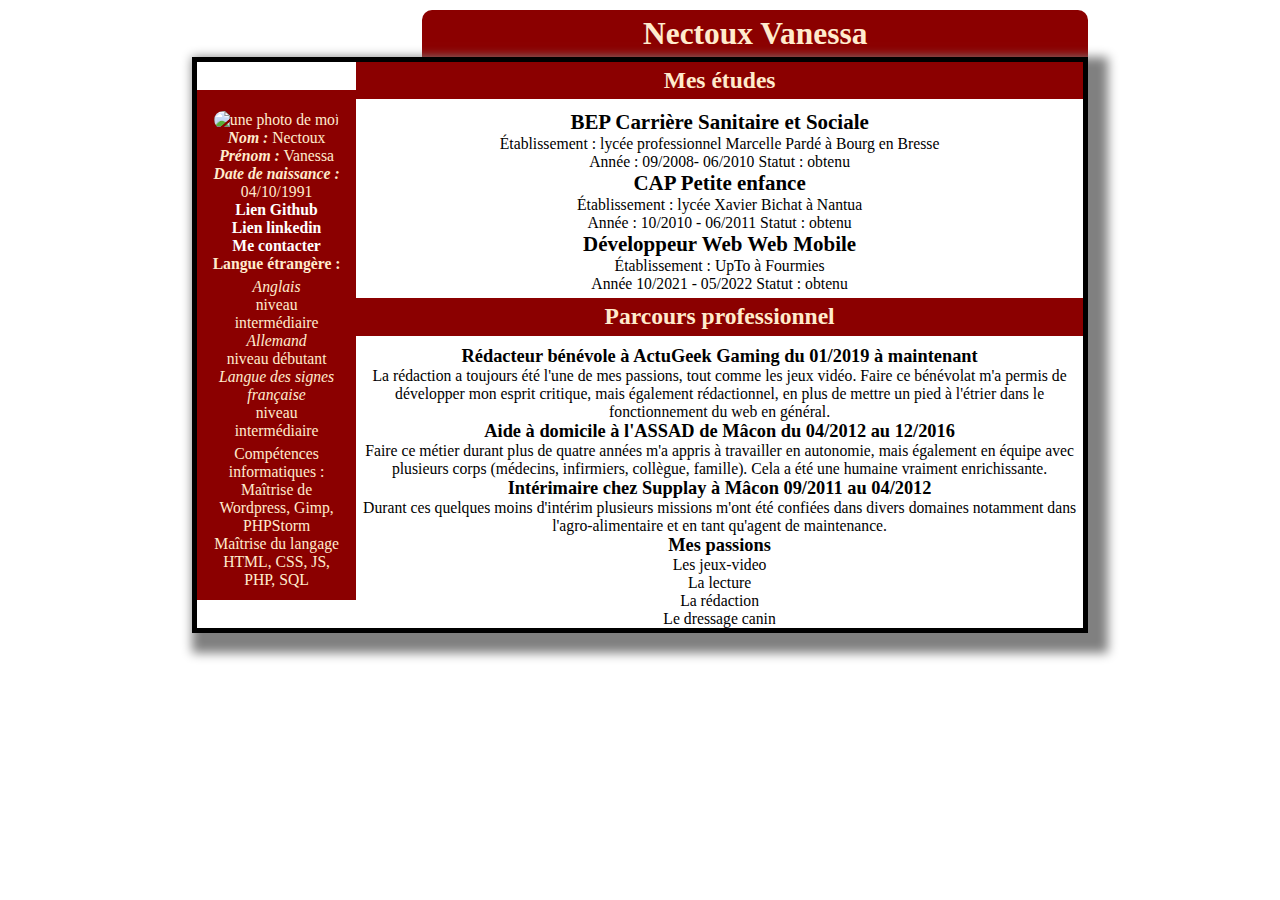
==== index.html @ 839b5c9a "Work in progress" ====
<!DOCTYPE html>
<html lang="fr">
<head>
    <meta charset="UTF-8">
    <meta name="viewport"
          content="width=device-width, initial-scale=1.0">
    <title>CV</title>
    <link rel="stylesheet" href="style.css">
</head>
<body>
<h1>Nectoux Vanessa</h1>

<div id="cv">
    <div id="left">
        <img src="moi.jpg" alt="une photo de moi">
        <p><span><i class="fas fa-id-card-alt"> Nom :</i></span> Nectoux</p>
        <p><span><i class="fas fa-id-card-alt"> Prénom :</i></span> Vanessa</p>
        <p><span><i class="fas fa-birthday-cake"> Date de naissance :</i></span> 04/10/1991</p>
        <p> <a href="https://github.com/Amaranth01" class="link">Lien Github</a></p>
        <p> <a href="https://www.linkedin.com/in/vanessa-nectoux-27b490179/" class="link">Lien linkedin</a></p>
        <p><a href="form.html" class="link">Me contacter</a></p>
        <p id="langue">Langue étrangère : </p>
        <dl>
            <dt class="language">Anglais</dt>
                <dd>niveau intermédiaire</dd>
            <dt class="language">Allemand</dt>
                <dd>niveau débutant</dd>
            <dt class="language">Langue des signes française</dt>
                <dd>niveau intermédiaire</dd>
        </dl>
        <p>  Compétences informatiques :</p>
        <ul>
            <li>Maîtrise de Wordpress, Gimp, PHPStorm</li>
            <li>Maîtrise du langage HTML, CSS, JS, PHP, SQL</li>
        </ul>
    </div>


    <div id="corps">
        <h2>Mes études</h2>
            <section id="study">
                <div>
                    <p class="qualification">BEP Carrière Sanitaire et Sociale</p>
                    <p>Établissement : lycée professionnel Marcelle Pardé à Bourg en Bresse</p>
                    <p class="center">Année : 09/2008- 06/2010 Statut : obtenu</p>
                </div>
                <div>
                    <p class="qualification">CAP Petite enfance</p>
                    <p> Établissement : lycée Xavier Bichat à Nantua</p>
                    <p class="center"> Année : 10/2010 - 06/2011 Statut : obtenu</p>
                </div>
                <div>
                    <p class="qualification">Développeur Web Web Mobile </p>
                    <p>Établissement : UpTo à Fourmies</p>
                    <p class="center"> Année 10/2021 - 05/2022 Statut : obtenu</p>
                </div>
            </section>

        <div id="parcours">
            <h2>Parcours professionnel</h2>
        </div>

        <section id="professional">
            <h3>Rédacteur bénévole à ActuGeek Gaming du 01/2019 à maintenant</h3>

            <p class="align">La rédaction a toujours été l'une de mes passions, tout comme les jeux vidéo.
                Faire ce bénévolat m'a permis de développer mon esprit critique, mais également rédactionnel, en plus de mettre un pied à l'étrier
                dans le fonctionnement du web en général.</p>

            <h3>Aide à domicile à l'ASSAD de Mâcon du 04/2012 au 12/2016</h3>

            <dd class="align">Faire ce métier durant plus de quatre années m'a appris à travailler en autonomie, mais
                également en équipe avec plusieurs corps (médecins, infirmiers, collègue, famille). Cela a été une
                humaine vraiment enrichissante.</dd>

            <h3>Intérimaire chez Supplay à Mâcon 09/2011 au 04/2012</h3>

            <dd class="align">Durant ces quelques moins d'intérim plusieurs missions m'ont été confiées dans divers domaines notamment
                dans l'agro-alimentaire et en tant qu'agent de maintenance.</dd>
        </section>

        <section>
            <h3>Mes passions</h3>
            <ul>
                <li>Les jeux-video</li>
                <li>La lecture</li>
                <li>La rédaction</li>
                <li>Le dressage canin</li>
            </ul>
        </section>
    </div>

</div>

<script src="https://kit.fontawesome.com/5a3255fd1d.js" crossorigin="anonymous"></script>
</body>
</html>
---- style.css ----
* {
    margin: 0;
    padding: 0;
    box-sizing: border-box;
}

html {
    font-size: 65.5%;
}

body {
    font-size: 1.5rem;
    margin-top: 1rem;
}

#cv {
    display: flex;
    justify-content: center;
    align-items: center;
    border: black solid 5px;
    box-shadow: gray 10px 10px 10px 10px;
    width: 70%;
    margin-left: 15vw;
}

h1, h2 {
    background-color: darkred;
    color: blanchedalmond;
    text-align: center;
    padding: 0.5rem;
}

h1 {
    width: 52vw;
    margin-left: 33vw;
    border-radius: 10px 10px 0 0;
}

h3 {
    font-family: cursive;
}

span {
    font-weight: bold;
    font-family: Serif, cursive;
}

img {
    width: 15vw;
    border-radius: 10px;
    margin-top: 10px;
}

#parcours {
    margin-top: 0.5rem;
}

#left {
    background-color: darkred;
    color: blanchedalmond;
    width: 25vw;
    padding: 1rem;
    text-align: center;
}

.language {
    font-style: italic;
}

.qualification {
    font-weight: bold;
    font-size: 2rem;
}

dl {
    margin: 0.5rem;
}

#corps {
    text-align: center;
}

#professional, #study {
    margin-top: 1rem;
}

.link, .contact {
    color: white;
    text-decoration: none;
    font-weight: bold;
}

.contact {
    color: black;
}

li {
    list-style: none;
}

#langue {
    font-weight: bold;
}

/*Formulaire*/

#contentForm {
    display: flex;
    justify-content: center;
    align-items: center;
    flex-direction: column;
    padding: 1rem;
}

form {
    width: 20rem;
    height: auto;
    border-radius: 30px;
    text-align: center;
}

label {
    color: darkred;
    font-weight: bold;
    width: 2rem;
}

fieldset {
    margin-top: 0.5rem;
    padding: 0.5rem;
}
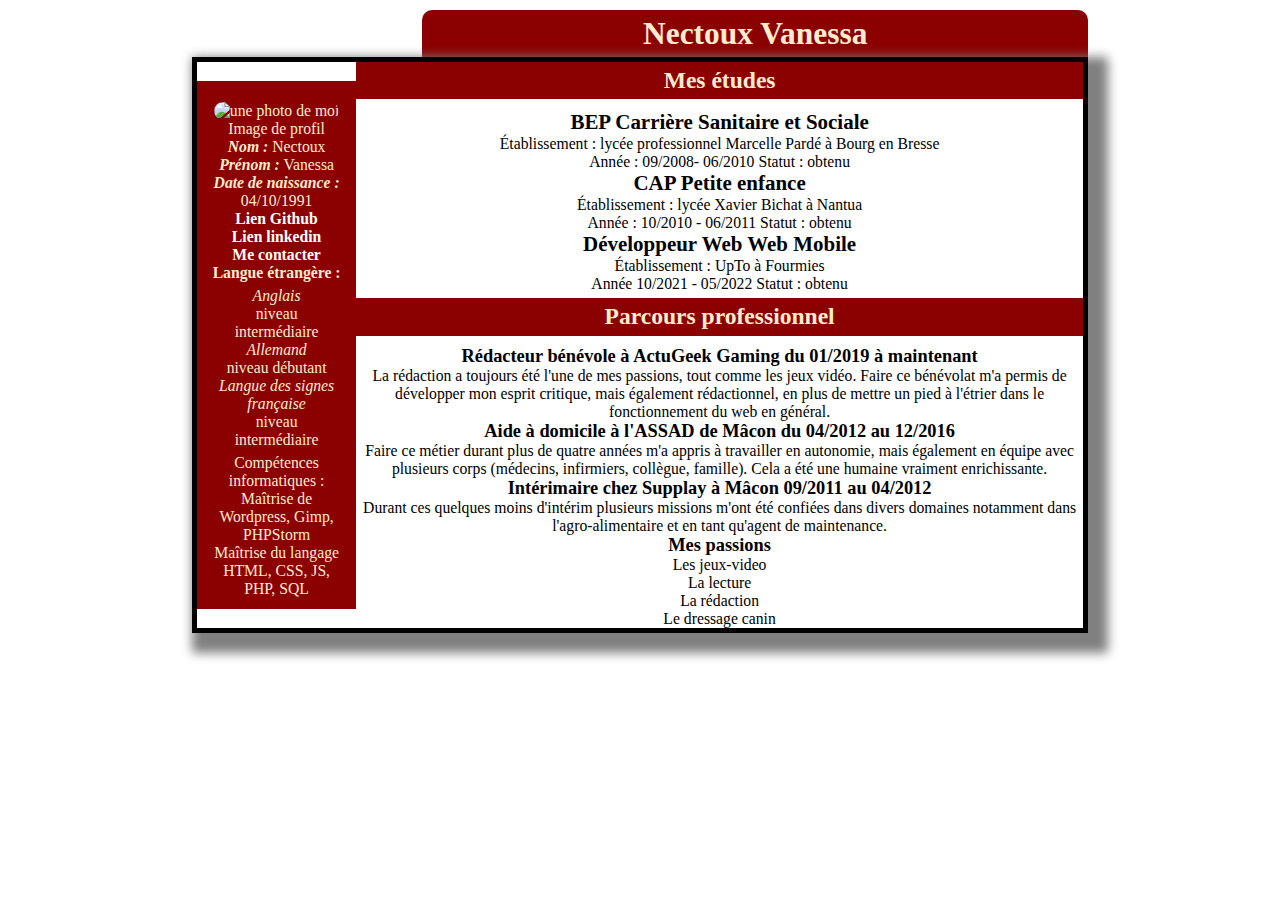
==== commit 64ec699a: "CV finish" ====
--- a/index.html
+++ b/index.html
@@ -12,7 +12,11 @@
 
 <div id="cv">
     <div id="left">
-        <img src="moi.jpg" alt="une photo de moi">
+        <figure>
+            <img src="moi.jpg" alt="une photo de moi">
+            <figcaption>Image de profil</figcaption>
+        </figure>
+
         <p><span><i class="fas fa-id-card-alt"> Nom :</i></span> Nectoux</p>
         <p><span><i class="fas fa-id-card-alt"> Prénom :</i></span> Vanessa</p>
         <p><span><i class="fas fa-birthday-cake"> Date de naissance :</i></span> 04/10/1991</p>
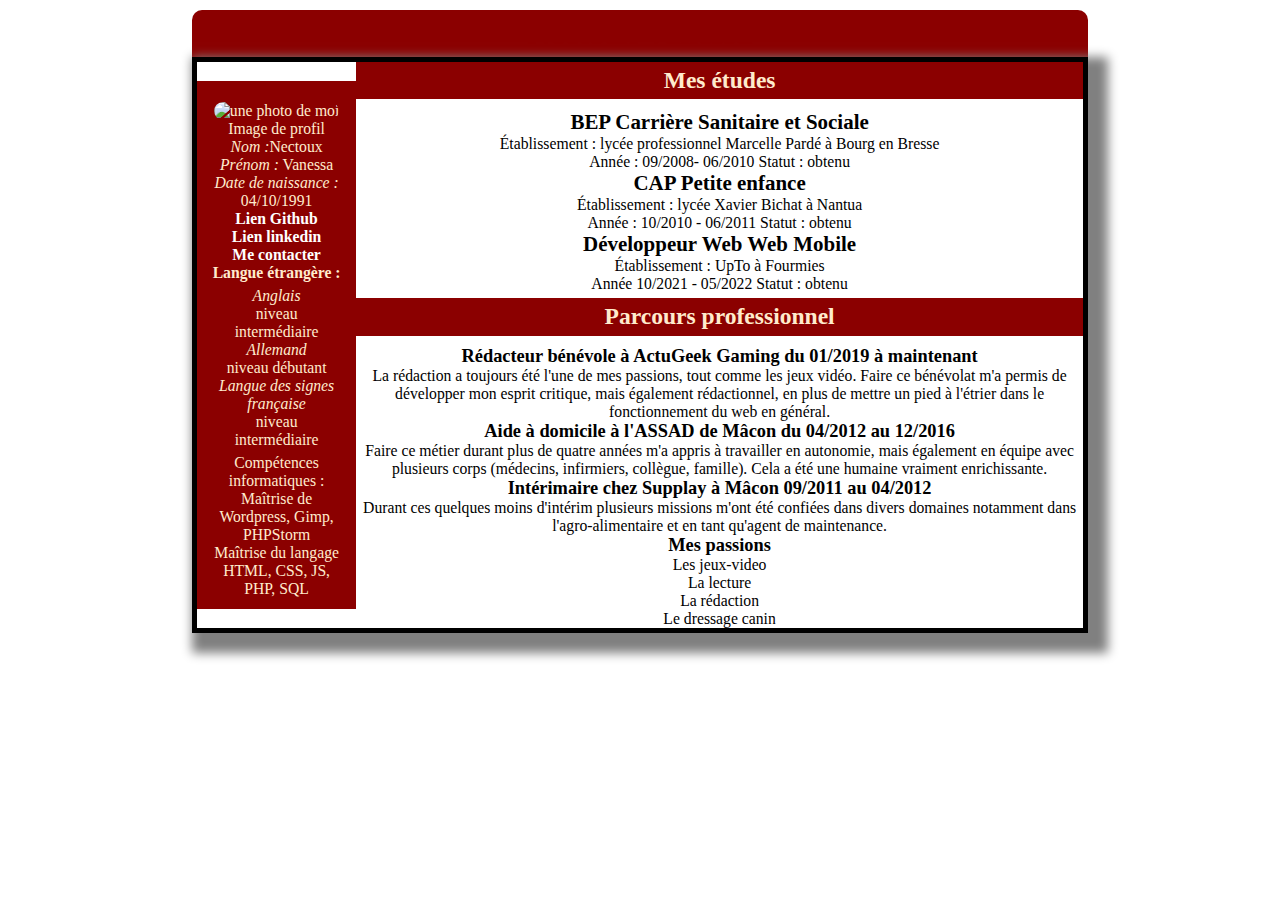
==== commit e4b97451: "begging animate" ====
--- a/index.html
+++ b/index.html
@@ -8,7 +8,7 @@
     <link rel="stylesheet" href="style.css">
 </head>
 <body>
-<h1>Nectoux Vanessa</h1>
+<h1 id="myAnimation" >Nectoux Vanessa</h1>
 
 <div id="cv">
     <div id="left">
@@ -17,9 +17,9 @@
             <figcaption>Image de profil</figcaption>
         </figure>
 
-        <p><span><i class="fas fa-id-card-alt"> Nom :</i></span> Nectoux</p>
-        <p><span><i class="fas fa-id-card-alt"> Prénom :</i></span> Vanessa</p>
-        <p><span><i class="fas fa-birthday-cake"> Date de naissance :</i></span> 04/10/1991</p>
+        <p><i class="fas fa-id-card-alt"> Nom :</i>Nectoux</p>
+        <p><i class="fas fa-id-card-alt"> Prénom :</i> Vanessa</p>
+        <p><i class="fas fa-birthday-cake"> Date de naissance :</i> 04/10/1991</p>
         <p> <a href="https://github.com/Amaranth01" class="link">Lien Github</a></p>
         <p> <a href="https://www.linkedin.com/in/vanessa-nectoux-27b490179/" class="link">Lien linkedin</a></p>
         <p><a href="form.html" class="link">Me contacter</a></p>
@@ -41,7 +41,7 @@
 
 
     <div id="corps">
-        <h2>Mes études</h2>
+        <h2 class="subTitle">Mes études</h2>
             <section id="study">
                 <div>
                     <p class="qualification">BEP Carrière Sanitaire et Sociale</p>
@@ -61,11 +61,11 @@
             </section>
 
         <div id="parcours">
-            <h2>Parcours professionnel</h2>
+            <h2 class="subTitle">Parcours professionnel</h2>
         </div>
 
         <section id="professional">
-            <h3>Rédacteur bénévole à ActuGeek Gaming du 01/2019 à maintenant</h3>
+            <h3 class="subTitle" >Rédacteur bénévole à ActuGeek Gaming du 01/2019 à maintenant</h3>
 
             <p class="align">La rédaction a toujours été l'une de mes passions, tout comme les jeux vidéo.
                 Faire ce bénévolat m'a permis de développer mon esprit critique, mais également rédactionnel, en plus de mettre un pied à l'étrier
@@ -97,5 +97,6 @@
 </div>
 
 <script src="https://kit.fontawesome.com/5a3255fd1d.js" crossorigin="anonymous"></script>
+<script src="app.js"></script>
 </body>
 </html>--- a/style.css
+++ b/style.css
@@ -25,16 +25,20 @@
 
 h1, h2 {
     background-color: darkred;
-    color: blanchedalmond;
+    color: darkred;
     text-align: center;
     padding: 0.5rem;
 }
 
 h1 {
-    width: 52vw;
-    margin-left: 33vw;
+    width: 70vw;
+    margin-left: 15vw;
     border-radius: 10px 10px 0 0;
 }
+
+h2 {
+     color: blanchedalmond;
+ }
 
 h3 {
     font-family: cursive;
@@ -50,6 +54,8 @@
     border-radius: 10px;
     margin-top: 10px;
 }
+
+
 
 #parcours {
     margin-top: 0.5rem;
@@ -129,3 +135,27 @@
     margin-top: 0.5rem;
     padding: 0.5rem;
 }
+
+@media screen and (max-width: 602px){
+    body, .qualification {
+        font-size: 1rem;
+    }
+}
+
+@media screen and (max-width: 420px){
+    #left {
+        height: 47vh;
+    }
+}
+
+@media screen and (max-width: 406px){
+    #left {
+        height: 52.4vh;
+    }
+}
+
+@media screen and (max-width: 379px){
+    #left {
+        height: 56.8vh;
+    }
+}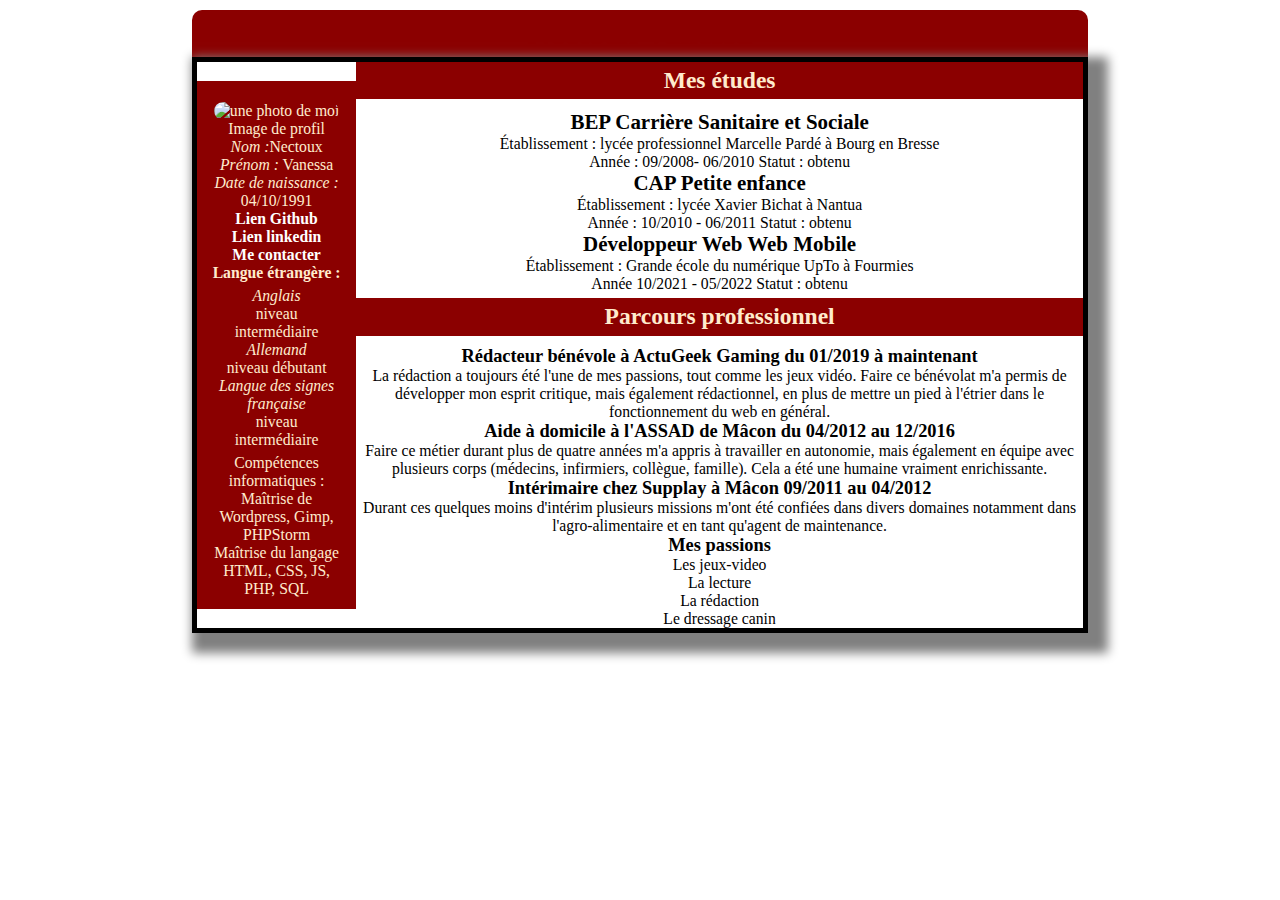
==== commit 2cdef804: "add animation JS for H1" ====
--- a/index.html
+++ b/index.html
@@ -55,7 +55,7 @@
                 </div>
                 <div>
                     <p class="qualification">Développeur Web Web Mobile </p>
-                    <p>Établissement : UpTo à Fourmies</p>
+                    <p>Établissement : Grande école du numérique UpTo à Fourmies</p>
                     <p class="center"> Année 10/2021 - 05/2022 Statut : obtenu</p>
                 </div>
             </section>
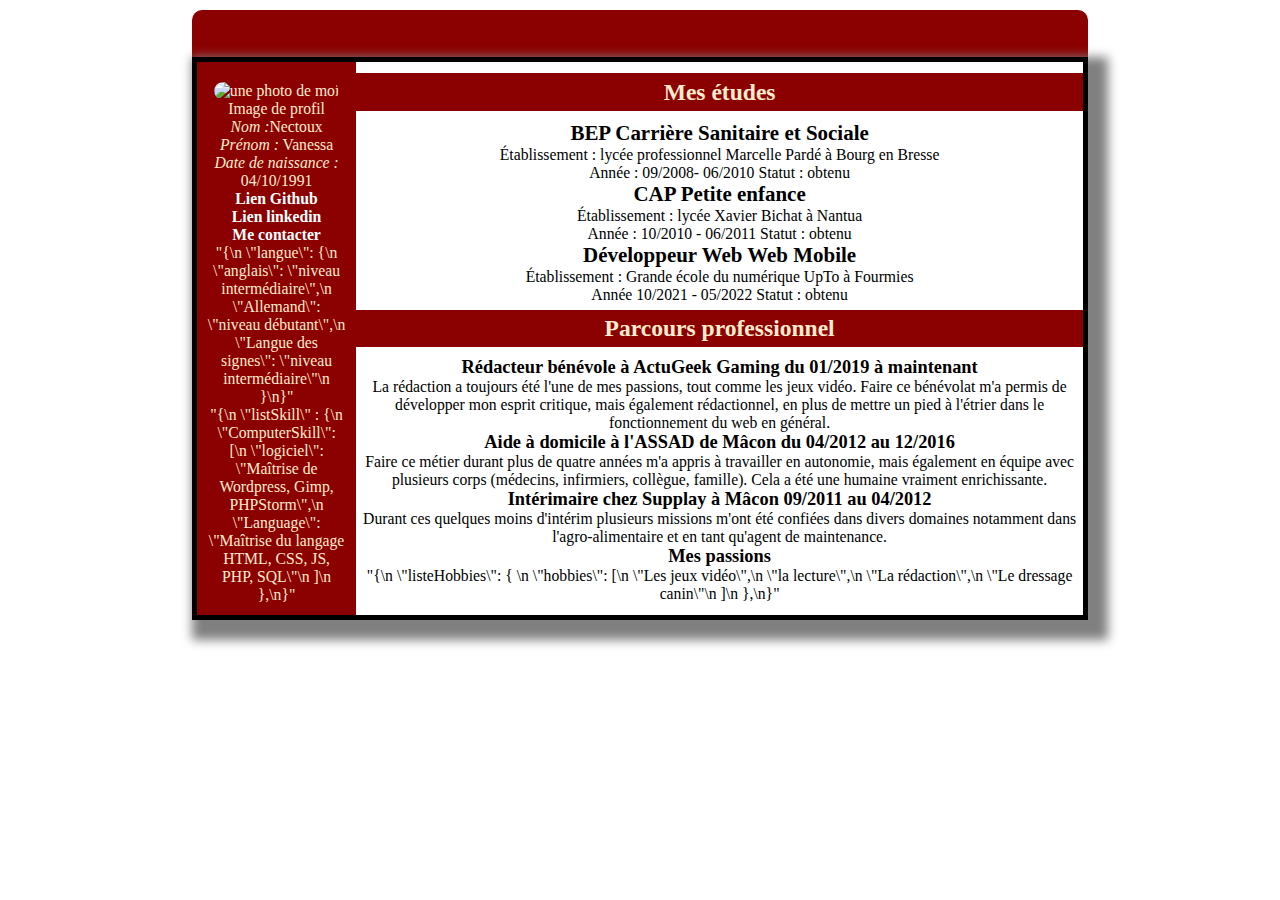
==== commit 446f8110: "add Json" ====
--- a/index.html
+++ b/index.html
@@ -23,20 +23,13 @@
         <p> <a href="https://github.com/Amaranth01" class="link">Lien Github</a></p>
         <p> <a href="https://www.linkedin.com/in/vanessa-nectoux-27b490179/" class="link">Lien linkedin</a></p>
         <p><a href="form.html" class="link">Me contacter</a></p>
-        <p id="langue">Langue étrangère : </p>
-        <dl>
-            <dt class="language">Anglais</dt>
-                <dd>niveau intermédiaire</dd>
-            <dt class="language">Allemand</dt>
-                <dd>niveau débutant</dd>
-            <dt class="language">Langue des signes française</dt>
-                <dd>niveau intermédiaire</dd>
-        </dl>
-        <p>  Compétences informatiques :</p>
-        <ul>
-            <li>Maîtrise de Wordpress, Gimp, PHPStorm</li>
-            <li>Maîtrise du langage HTML, CSS, JS, PHP, SQL</li>
-        </ul>
+        <div id="languageSkill">
+            <p id="langue">Langue étrangère : </p>
+        </div>
+
+        <div id="computerSkill">
+
+        </div>
     </div>
 
 
@@ -73,24 +66,22 @@
 
             <h3>Aide à domicile à l'ASSAD de Mâcon du 04/2012 au 12/2016</h3>
 
-            <dd class="align">Faire ce métier durant plus de quatre années m'a appris à travailler en autonomie, mais
+            <p class="align">Faire ce métier durant plus de quatre années m'a appris à travailler en autonomie, mais
                 également en équipe avec plusieurs corps (médecins, infirmiers, collègue, famille). Cela a été une
-                humaine vraiment enrichissante.</dd>
+                humaine vraiment enrichissante.</p>
 
             <h3>Intérimaire chez Supplay à Mâcon 09/2011 au 04/2012</h3>
 
-            <dd class="align">Durant ces quelques moins d'intérim plusieurs missions m'ont été confiées dans divers domaines notamment
-                dans l'agro-alimentaire et en tant qu'agent de maintenance.</dd>
+            <p class="align">Durant ces quelques moins d'intérim plusieurs missions m'ont été confiées dans divers domaines notamment
+                dans l'agro-alimentaire et en tant qu'agent de maintenance.</p>
         </section>
 
         <section>
             <h3>Mes passions</h3>
-            <ul>
-                <li>Les jeux-video</li>
-                <li>La lecture</li>
-                <li>La rédaction</li>
-                <li>Le dressage canin</li>
-            </ul>
+            <div id="hobbies">
+
+            </div>
+
         </section>
     </div>
 
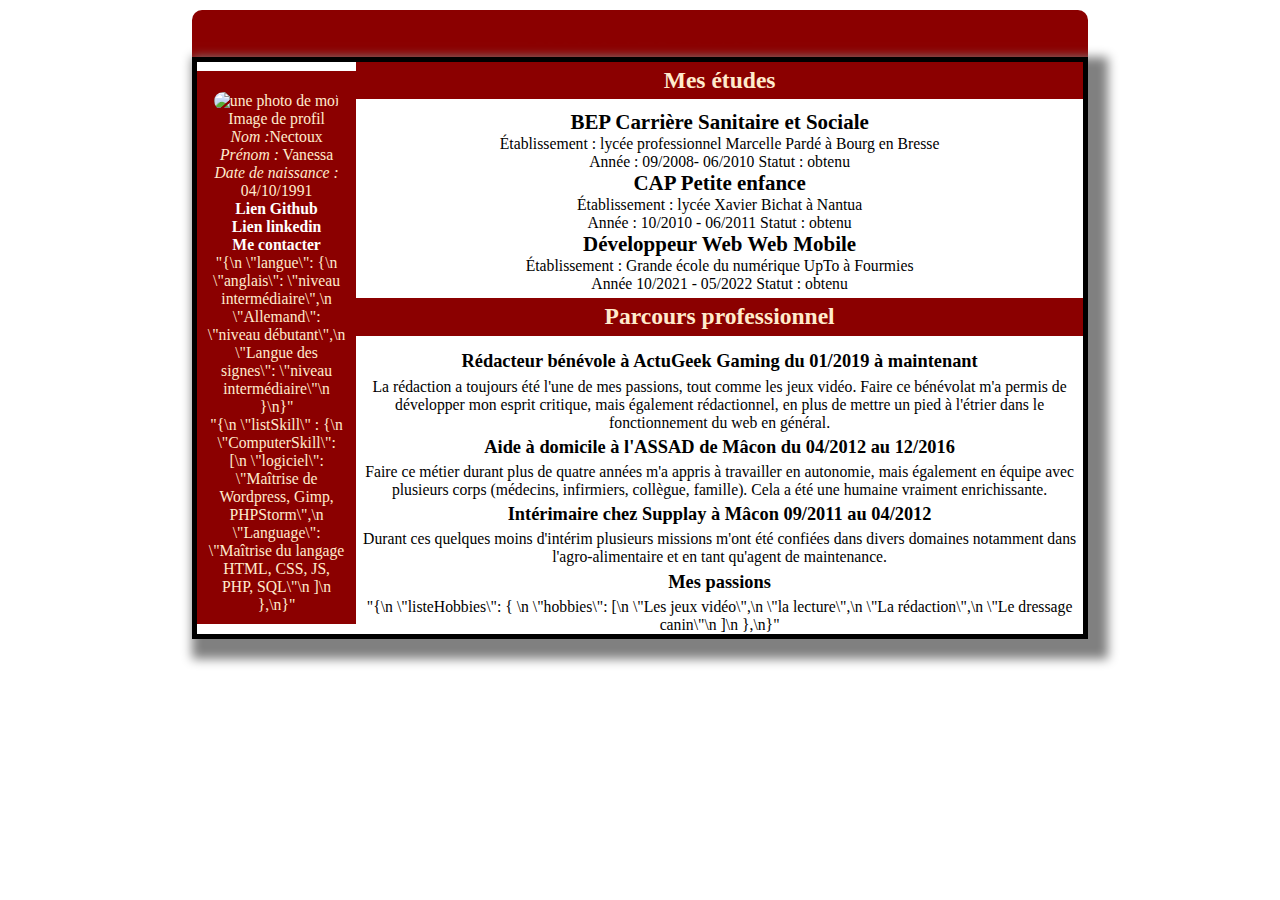
==== commit 712899f8: "add animate h2,h3" ====
--- a/index.html
+++ b/index.html
@@ -8,7 +8,7 @@
     <link rel="stylesheet" href="style.css">
 </head>
 <body>
-<h1 id="myAnimation" >Nectoux Vanessa</h1>
+<h1>Nectoux Vanessa</h1>
 
 <div id="cv">
     <div id="left">
@@ -64,20 +64,20 @@
                 Faire ce bénévolat m'a permis de développer mon esprit critique, mais également rédactionnel, en plus de mettre un pied à l'étrier
                 dans le fonctionnement du web en général.</p>
 
-            <h3>Aide à domicile à l'ASSAD de Mâcon du 04/2012 au 12/2016</h3>
+            <h3 class="subTitle">Aide à domicile à l'ASSAD de Mâcon du 04/2012 au 12/2016</h3>
 
             <p class="align">Faire ce métier durant plus de quatre années m'a appris à travailler en autonomie, mais
                 également en équipe avec plusieurs corps (médecins, infirmiers, collègue, famille). Cela a été une
                 humaine vraiment enrichissante.</p>
 
-            <h3>Intérimaire chez Supplay à Mâcon 09/2011 au 04/2012</h3>
+            <h3 class="subTitle">Intérimaire chez Supplay à Mâcon 09/2011 au 04/2012</h3>
 
             <p class="align">Durant ces quelques moins d'intérim plusieurs missions m'ont été confiées dans divers domaines notamment
                 dans l'agro-alimentaire et en tant qu'agent de maintenance.</p>
         </section>
 
         <section>
-            <h3>Mes passions</h3>
+            <h3 class="subTitle">Mes passions</h3>
             <div id="hobbies">
 
             </div>
--- a/style.css
+++ b/style.css
@@ -38,10 +38,12 @@
 
 h2 {
      color: blanchedalmond;
+    padding: 0.5rem;
  }
 
 h3 {
     font-family: cursive;
+    padding: 0.5rem;
 }
 
 span {
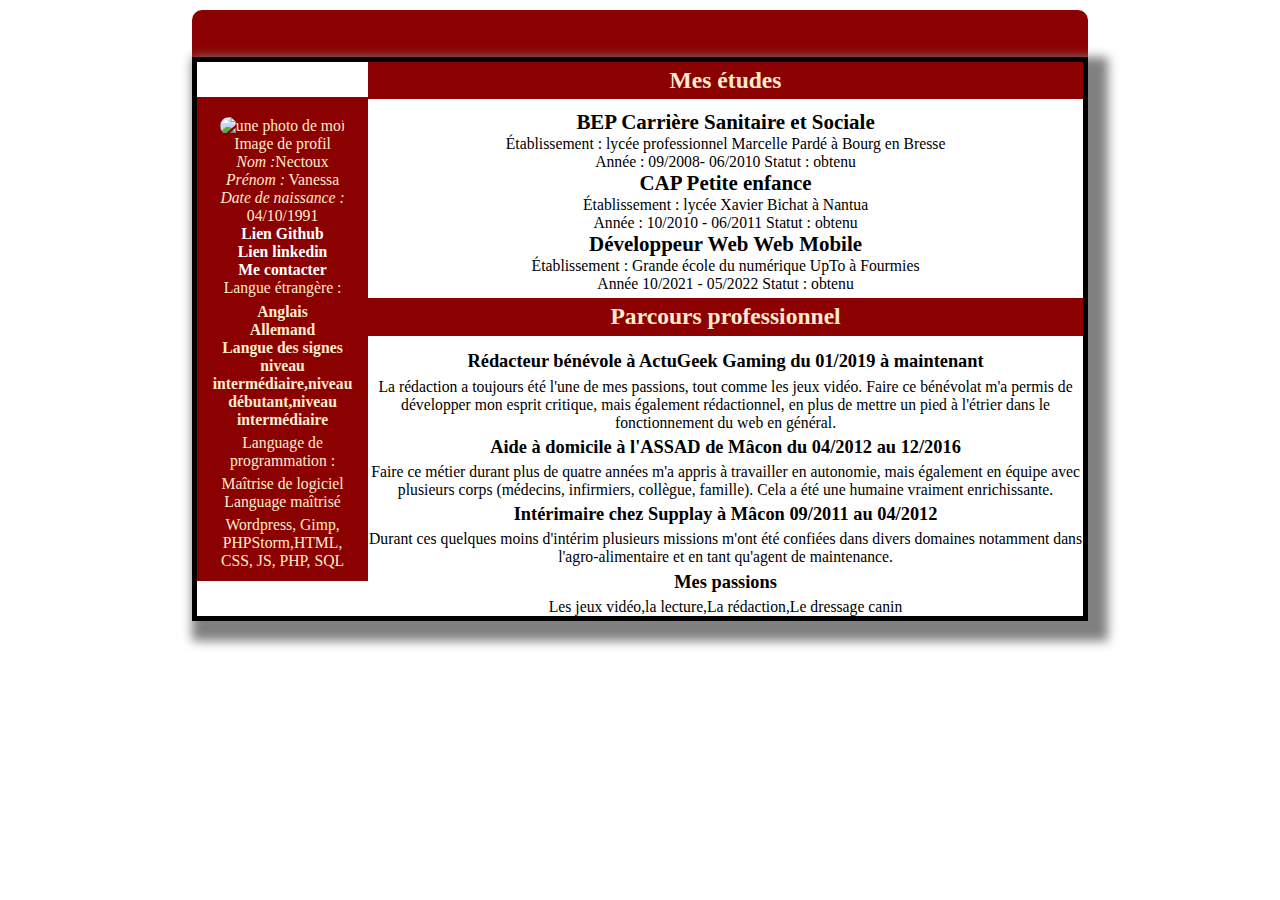
==== commit 74ef7100: "JSON OK" ====
--- a/index.html
+++ b/index.html
@@ -20,14 +20,29 @@
         <p><i class="fas fa-id-card-alt"> Nom :</i>Nectoux</p>
         <p><i class="fas fa-id-card-alt"> Prénom :</i> Vanessa</p>
         <p><i class="fas fa-birthday-cake"> Date de naissance :</i> 04/10/1991</p>
-        <p> <a href="https://github.com/Amaranth01" class="link">Lien Github</a></p>
-        <p> <a href="https://www.linkedin.com/in/vanessa-nectoux-27b490179/" class="link">Lien linkedin</a></p>
+        <p><a href="https://github.com/Amaranth01" class="link">Lien Github</a></p>
+        <p><a href="https://www.linkedin.com/in/vanessa-nectoux-27b490179/" class="link">Lien linkedin</a></p>
         <p><a href="form.html" class="link">Me contacter</a></p>
-        <div id="languageSkill">
-            <p id="langue">Langue étrangère : </p>
+        <div id="skills">
+            <p>Langue étrangère : </p>
+            <dl id="langue">
+                <dt>Anglais</dt>
+<!--                <dd>niveau intermédiaire</dd>-->
+                <dt>Allemand</dt>
+<!--                <dd>niveau débutant</dd>-->
+                <dt>Langue des signes</dt>
+<!--                <dd>niveau intermédiaire</dd>-->
+            </dl>
         </div>
 
         <div id="computerSkill">
+            <p>Language de programmation : </p>
+            <dl>
+                <dt>Maîtrise de logiciel</dt>
+<!--                <dd>Wordpress, Gimp, PHPStorm</dd>-->
+                <dt>Language maîtrisé</dt>
+<!--                <dd>HTML, CSS, JS, PHP, SQL</dd>-->
+            </dl>
 
         </div>
     </div>
@@ -35,45 +50,47 @@
 
     <div id="corps">
         <h2 class="subTitle">Mes études</h2>
-            <section id="study">
-                <div>
-                    <p class="qualification">BEP Carrière Sanitaire et Sociale</p>
-                    <p>Établissement : lycée professionnel Marcelle Pardé à Bourg en Bresse</p>
-                    <p class="center">Année : 09/2008- 06/2010 Statut : obtenu</p>
-                </div>
-                <div>
-                    <p class="qualification">CAP Petite enfance</p>
-                    <p> Établissement : lycée Xavier Bichat à Nantua</p>
-                    <p class="center"> Année : 10/2010 - 06/2011 Statut : obtenu</p>
-                </div>
-                <div>
-                    <p class="qualification">Développeur Web Web Mobile </p>
-                    <p>Établissement : Grande école du numérique UpTo à Fourmies</p>
-                    <p class="center"> Année 10/2021 - 05/2022 Statut : obtenu</p>
-                </div>
-            </section>
+        <section id="study">
+            <div>
+                <p class="qualification">BEP Carrière Sanitaire et Sociale</p>
+                <p>Établissement : lycée professionnel Marcelle Pardé à Bourg en Bresse</p>
+                <p class="center">Année : 09/2008- 06/2010 Statut : obtenu</p>
+            </div>
+            <div>
+                <p class="qualification">CAP Petite enfance</p>
+                <p> Établissement : lycée Xavier Bichat à Nantua</p>
+                <p class="center"> Année : 10/2010 - 06/2011 Statut : obtenu</p>
+            </div>
+            <div>
+                <p class="qualification">Développeur Web Web Mobile </p>
+                <p>Établissement : Grande école du numérique UpTo à Fourmies</p>
+                <p class="center"> Année 10/2021 - 05/2022 Statut : obtenu</p>
+            </div>
+        </section>
 
         <div id="parcours">
             <h2 class="subTitle">Parcours professionnel</h2>
         </div>
 
         <section id="professional">
-            <h3 class="subTitle" >Rédacteur bénévole à ActuGeek Gaming du 01/2019 à maintenant</h3>
+            <h3 class="subTitle">Rédacteur bénévole à ActuGeek Gaming du 01/2019 à maintenant</h3>
 
-            <p class="align">La rédaction a toujours été l'une de mes passions, tout comme les jeux vidéo.
-                Faire ce bénévolat m'a permis de développer mon esprit critique, mais également rédactionnel, en plus de mettre un pied à l'étrier
-                dans le fonctionnement du web en général.</p>
+                <p class="align">La rédaction a toujours été l'une de mes passions, tout comme les jeux vidéo.
+                    Faire ce bénévolat m'a permis de développer mon esprit critique, mais également rédactionnel, en plus de
+                    mettre un pied à l'étrier
+                    dans le fonctionnement du web en général.</p>
 
             <h3 class="subTitle">Aide à domicile à l'ASSAD de Mâcon du 04/2012 au 12/2016</h3>
 
-            <p class="align">Faire ce métier durant plus de quatre années m'a appris à travailler en autonomie, mais
-                également en équipe avec plusieurs corps (médecins, infirmiers, collègue, famille). Cela a été une
-                humaine vraiment enrichissante.</p>
+                <p class="align">Faire ce métier durant plus de quatre années m'a appris à travailler en autonomie, mais
+                    également en équipe avec plusieurs corps (médecins, infirmiers, collègue, famille). Cela a été une
+                    humaine vraiment enrichissante.</p>
 
             <h3 class="subTitle">Intérimaire chez Supplay à Mâcon 09/2011 au 04/2012</h3>
 
-            <p class="align">Durant ces quelques moins d'intérim plusieurs missions m'ont été confiées dans divers domaines notamment
-                dans l'agro-alimentaire et en tant qu'agent de maintenance.</p>
+                <p class="align">Durant ces quelques moins d'intérim plusieurs missions m'ont été confiées dans divers
+                    domaines notamment
+                    dans l'agro-alimentaire et en tant qu'agent de maintenance.</p>
         </section>
 
         <section>
--- a/style.css
+++ b/style.css
@@ -56,8 +56,6 @@
     border-radius: 10px;
     margin-top: 10px;
 }
-
-
 
 #parcours {
     margin-top: 0.5rem;
